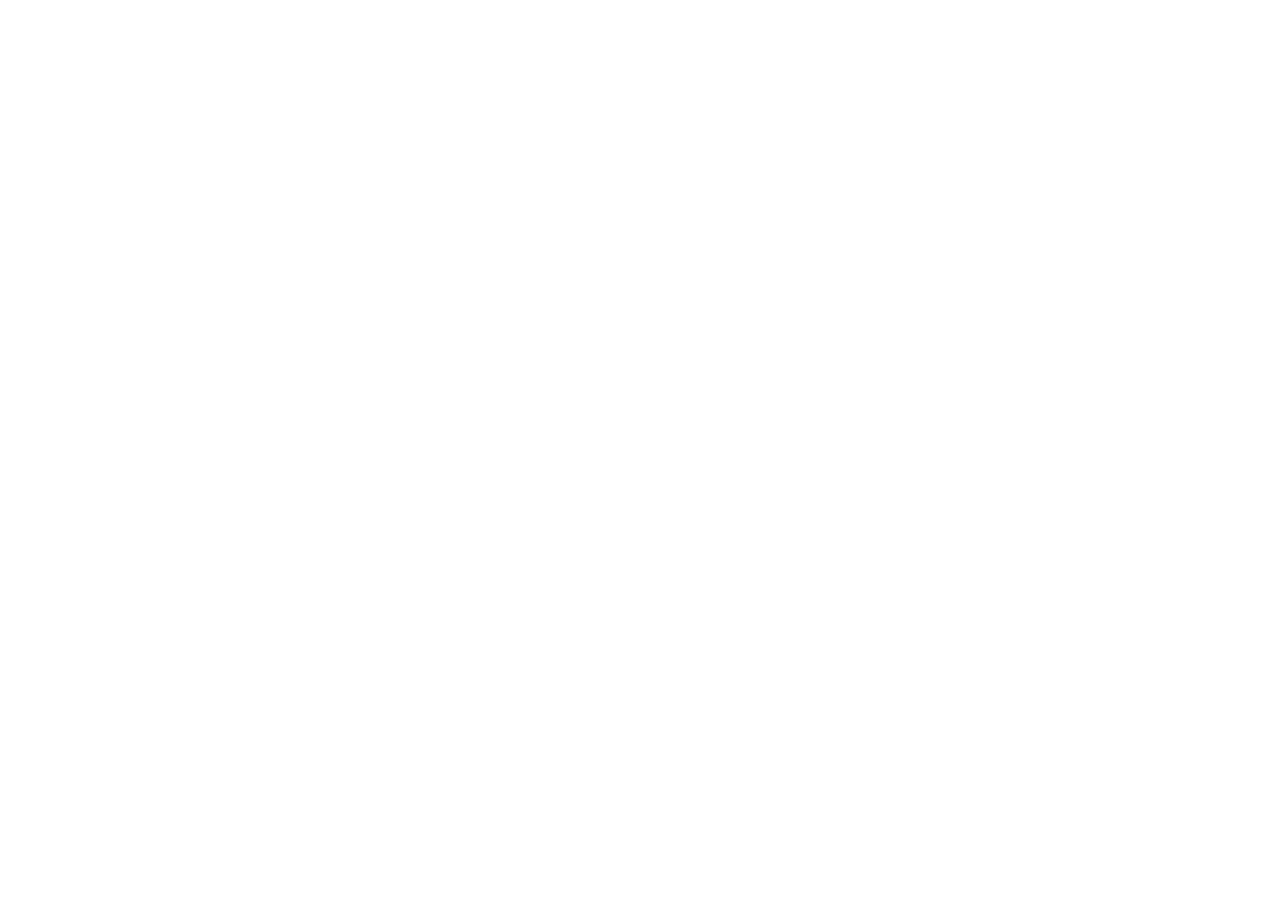
==== users.html @ 5af2d439 "users first" ====
<!DOCTYPE html>
<html lang="en">
  <head>
    <meta charset="UTF-8" />
    <meta http-equiv="X-UA-Compatible" content="IE=edge" />
    <meta name="viewport" content="width=device-width, initial-scale=1.0" />
    <title>Users</title>
  </head>
  <body>
    <script src="./users.js"></script>
  </body>
</html>
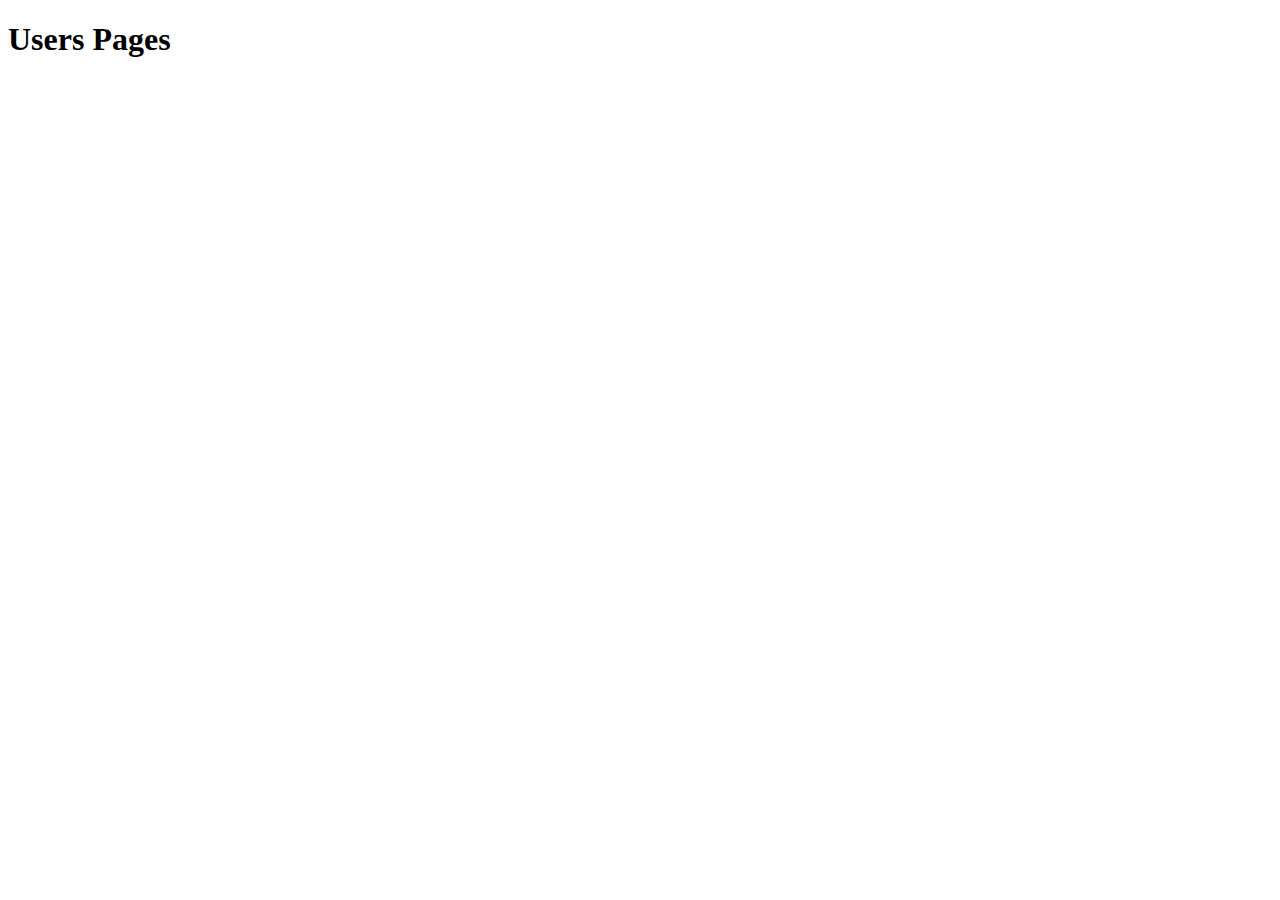
==== commit 1aeb4b84: "Users second" ====
--- a/users.html
+++ b/users.html
@@ -7,6 +7,7 @@
     <title>Users</title>
   </head>
   <body>
+    <h1>Users Pages</h1>
     <script src="./users.js"></script>
   </body>
 </html>
